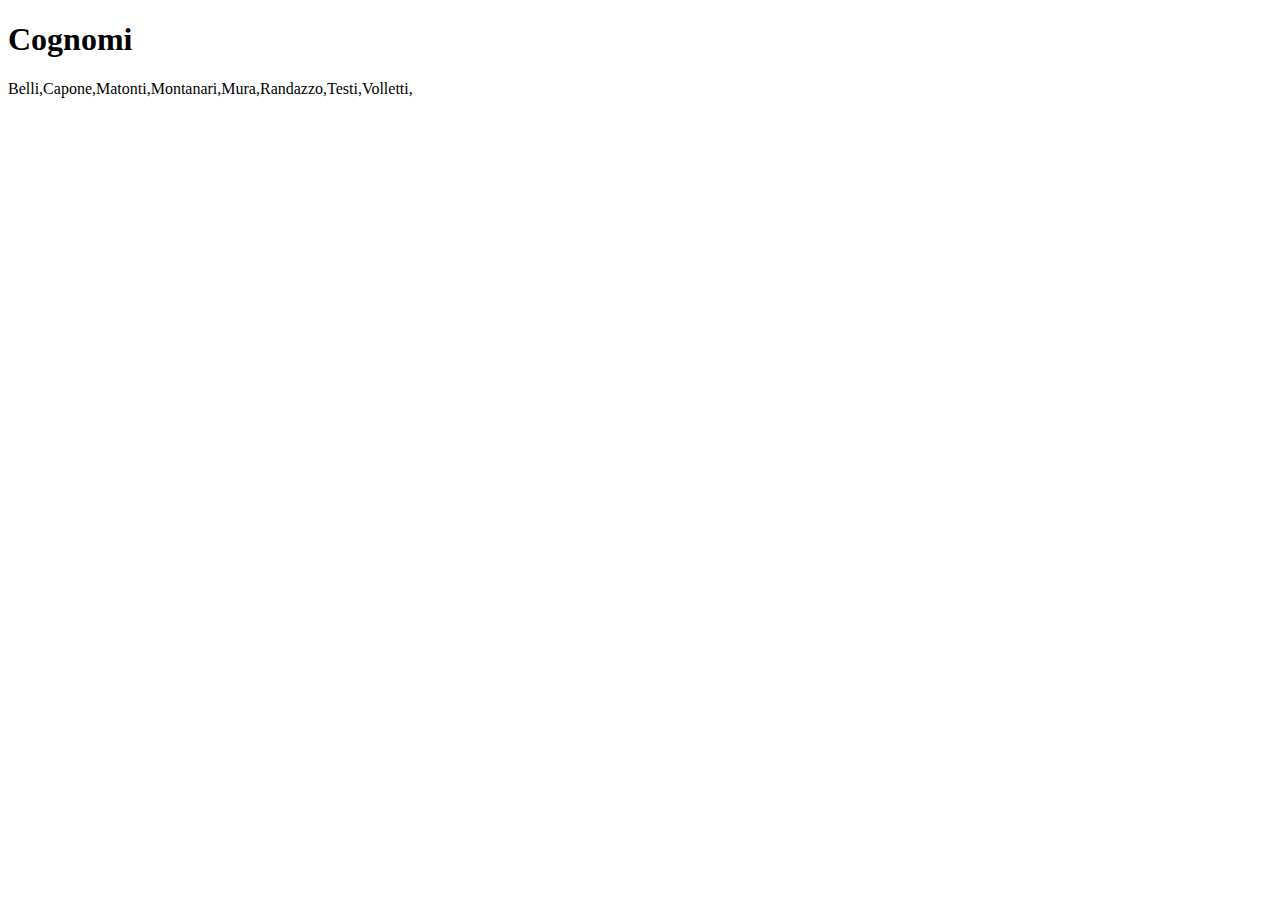
==== index.html @ 709c8645 "esercizio prima parte ok" ====
<!DOCTYPE html>
<html lang="en" dir="ltr">
  <head>
    <meta charset="utf-8">
    <title>js-lista-cognomi</title>
  </head>
  <body>
    <div class="">
      <h1>Cognomi</h1>
      <p id="lista"></p>
    </div>

  <script type="text/javascript" src="js/main.js">

  </script>
  </body>
</html>
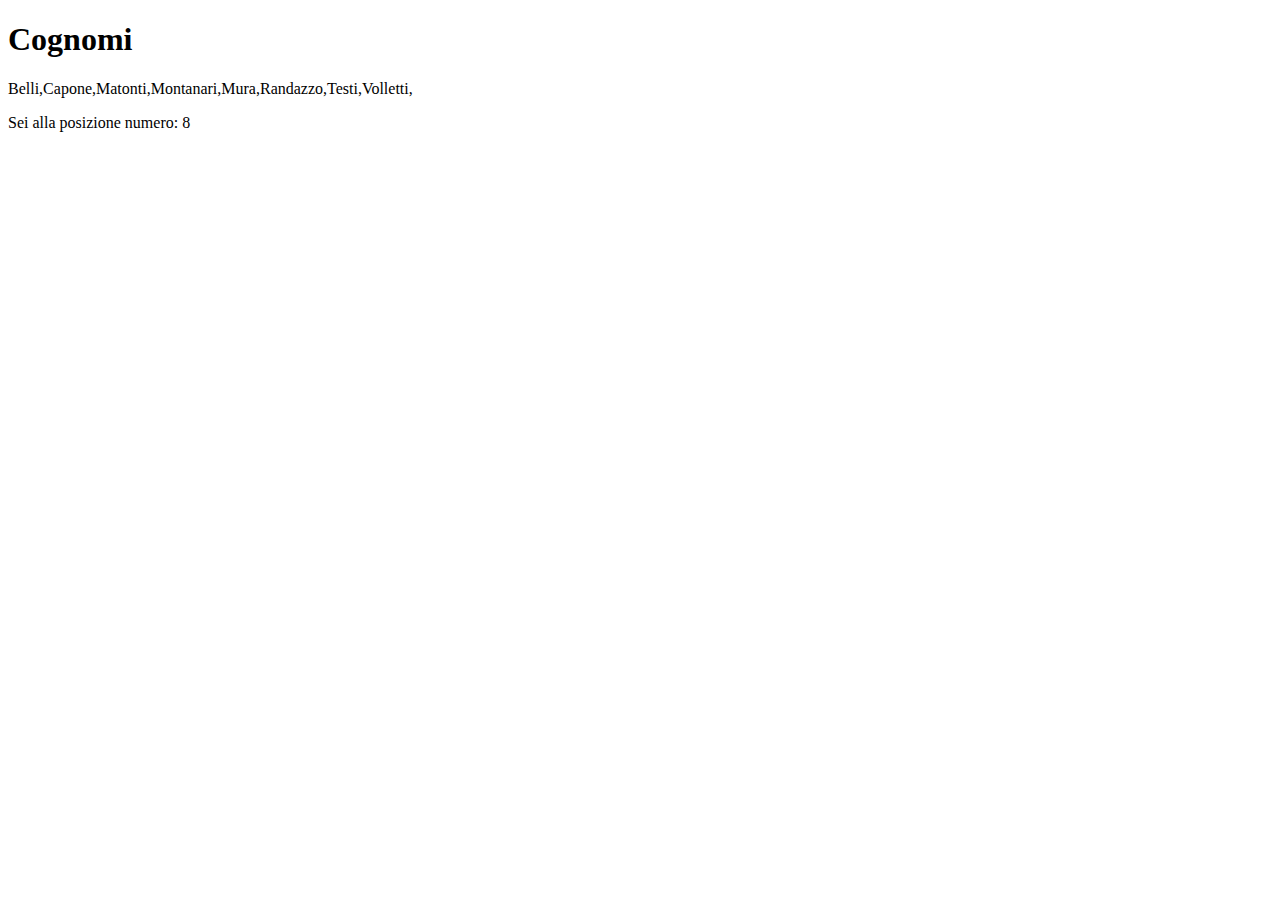
==== commit 107427b2: "esercizio completo ok" ====
--- a/index.html
+++ b/index.html
@@ -7,7 +7,8 @@
   <body>
     <div class="">
       <h1>Cognomi</h1>
-      <p id="lista"></p>
+      <p id="list"></p>
+      <p id="position"></p>
     </div>
 
   <script type="text/javascript" src="js/main.js">
